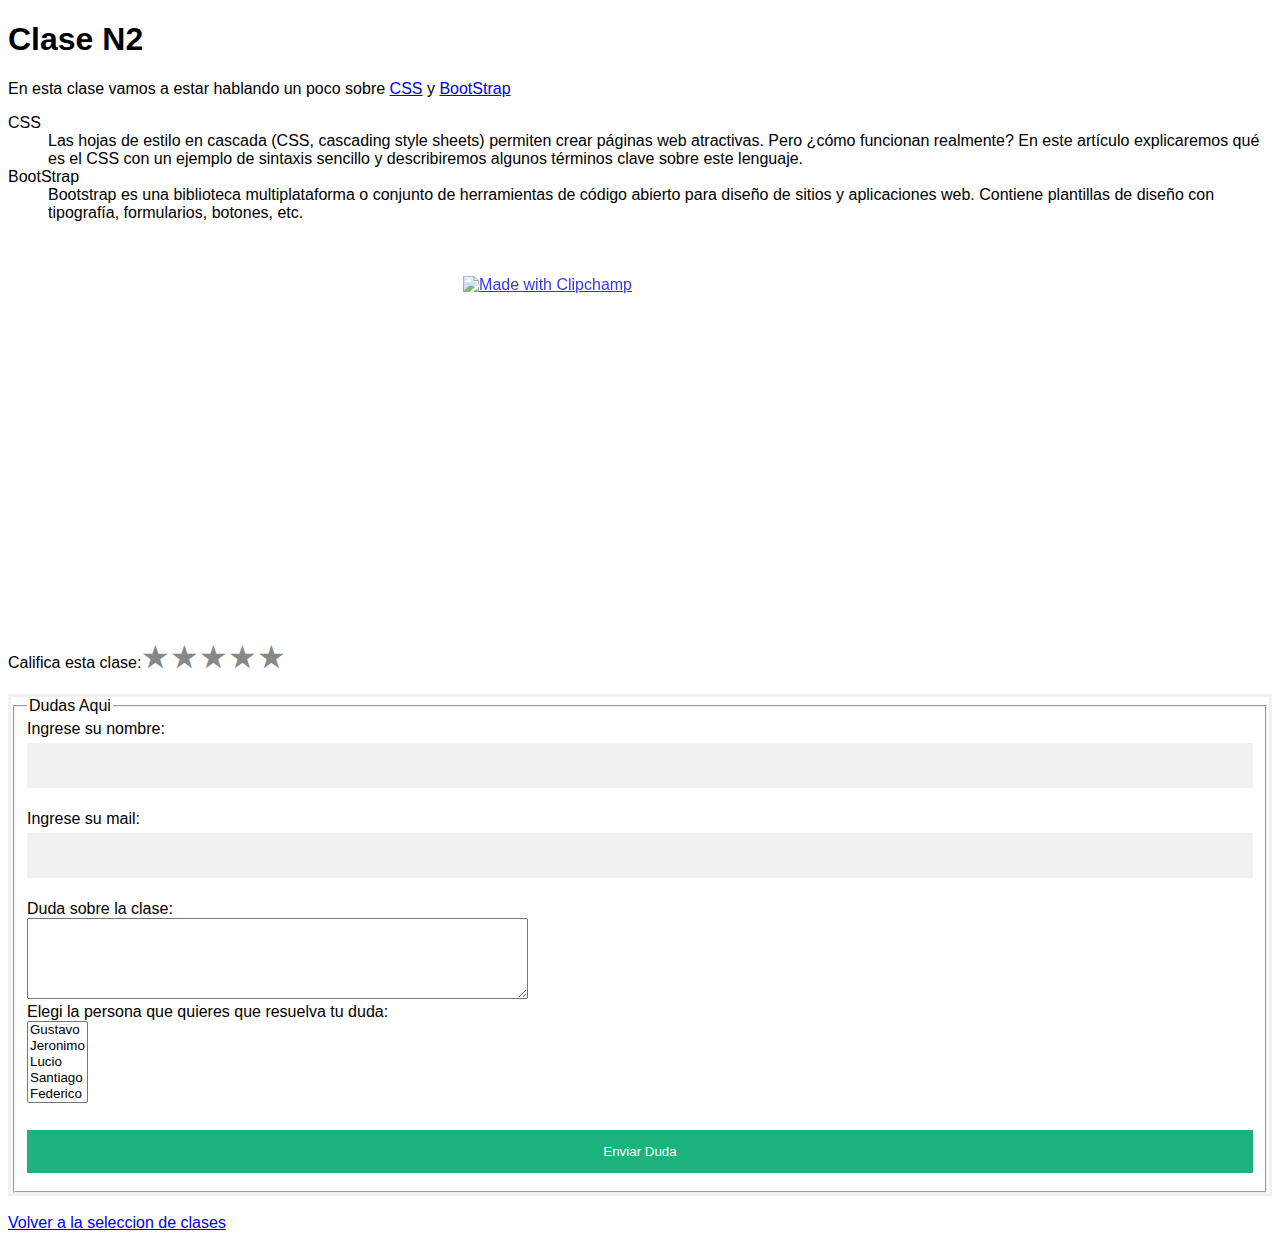
==== project-bootcamp/class2.html @ 05978801 "Add files via upload" ====
<!DOCTYPE html>
<html lang="en">

<head>
    <link rel="stylesheet" type="text/css" href="styles.css">
    <meta charset="UTF-8">
    <meta name="viewport" content="width=device-width, initial-scale=1.0">
    <title>Clases</title>
</head>

<body>
    <h1>Clase N2</h1>
    <p>En esta clase vamos a estar hablando un poco sobre <a
            href="https://www.tutorialesprogramacionya.com/cssya/">CSS</a> y <a
            href="https://www.tutorialesprogramacionya.com/bootstrap4ya/">BootStrap</p></a>
    <dl>
        <dt>CSS</dt>
        <dd>Las hojas de estilo en cascada (CSS, cascading style sheets) permiten crear páginas web atractivas. Pero
            ¿cómo funcionan realmente? En este artículo explicaremos qué es el CSS con un ejemplo de sintaxis sencillo y
            describiremos algunos términos clave sobre este lenguaje.</dd>
        <dt>BootStrap</dt>
        <dd>Bootstrap es una biblioteca multiplataforma o conjunto de herramientas de código abierto para diseño de
            sitios y aplicaciones web. Contiene plantillas de diseño con tipografía, formularios, botones, etc.</dd>
    </dl>
    <br>
    <div style="position:relative;width:fit-content;height:fit-content;">
        <a style="position:absolute;top:20px;right:1rem;opacity:0.8;"
            href="https://clipchamp.com/watch/KelBANvaE1I?utm_source=embed&utm_medium=embed&utm_campaign=watch">
            <img style="height:22px;" src="https://clipchamp.com/e.svg" alt="Made with Clipchamp" />
        </a>
        <iframe allow="autoplay;" allowfullscreen style="border:none"
            src="https://clipchamp.com/watch/KelBANvaE1I/embed" width="640" height="360"></iframe>
    </div>
    <br>
    Califica esta clase:<div class="ec-stars-wrapper">
        <a href="#" data-value="1" title="Votar con 1 estrellas">&#9733;</a>
        <a href="#" data-value="2" title="Votar con 2 estrellas">&#9733;</a>
        <a href="#" data-value="3" title="Votar con 3 estrellas">&#9733;</a>
        <a href="#" data-value="4" title="Votar con 4 estrellas">&#9733;</a>
        <a href="#" data-value="5" title="Votar con 5 estrellas">&#9733;</a>
    </div>
    <!-- <noscript>Necesitas tener habilitado javascript para poder votar</noscript> Lucio por favor tenes que hacer
    el script para poder enviar los datos de la persona que vote -->
    <br><br>
    <form>
        <fieldset>
            <legend>Dudas Aqui</legend>
        Ingrese su nombre:<br>
        <input type="text" name="name" size="30"><br>
        Ingrese su mail:<br>
        <input type="text" name="mail" size="30"><br>
        Duda sobre la clase:<br>
        <textarea name="doubt" rows="5" cols="60"></textarea>
        <br>
        Elegi la persona que quieres que resuelva tu duda:
        <br>
        <select name="person[]" size="5" multiple>
            <option value="person1">Gustavo</option>
            <option value="person2">Jeronimo</option>
            <option value="person3">Lucio</option>
            <option value="person4">Santiago</option>
            <option value="person5">Federico</option>
        </select>
        <br><br>
        <button id="send_message">Enviar Duda</button>
    </fieldset>
    </form>
    <br>
    <a href="index.html">Volver a la seleccion de clases</a>
</body>

</html>
---- project-bootcamp/styles.css ----
.ec-stars-wrapper {
	/* Espacio entre los inline-block (los hijos, los `a`) 
	   http://ksesocss.blogspot.com/2012/03/display-inline-block-y-sus-empeno-en.html */
	font-size: 0;
	/* Podríamos quitarlo, 
		pero de esta manera (siempre que no le demos padding), 
		sólo aplicará la regla .ec-stars-wrapper:hover a cuando
		también se esté haciendo hover a alguna estrella */
	display: inline-block;
}
.ec-stars-wrapper a {
	text-decoration: none;
	display: inline-block;
	/* Volver a dar tamaño al texto */
	font-size: 32px;
	font-size: 2rem;
	
	color: #888;
}

.ec-stars-wrapper:hover a {
	color: rgb(39, 130, 228);
}
/*
 * El selector de hijo, es necesario para aumentar la especifidad
 */
.ec-stars-wrapper > a:hover ~ a {
	color: #888;
}

body {font-family: Arial, Helvetica, sans-serif;}
form {border: 3px solid #f1f1f1;}

input[type=text], input[type=password] {
  width: 100%;
  padding: 12px 20px;
  margin: 8px 0;
  display: inline-block;
  border: 1px solid #ccc;
  box-sizing: border-box;
}

button {
  background-color: #04AA6D;
  color: white;
  padding: 14px 20px;
  margin: 8px 0;
  border: none;
  cursor: pointer;
  width: 100%;
}

button:hover {
  opacity: 0.8;
}

.cancelbtn {
  width: auto;
  padding: 10px 18px;
  background-color: #f44336;
}

.imgcontainer {
  text-align: center;
  margin: 24px 0 12px 0;
}

img.avatar {
  width: 40%;
  border-radius: 50%;
}

.container {
  padding: 16px;
}

span.pass {
  float: right;
  padding-top: 16px;
}

/* Cambiar estilos para el botón span y cancel en pantallas extra pequeñas */
@media screen and (max-width: 300px) {
  span.pass {
     display: block;
     float: none;
  }
  .cancelbtn {
     width: 100%;
  }
}
body {font-family: Arial, Helvetica, sans-serif;}
* {box-sizing: border-box}

/* Campos de entrada de ancho completo */
input[type=text], input[type=password] {
  width: 100%;
  padding: 15px;
  margin: 5px 0 22px 0;
  display: inline-block;
  border: none;
  background: #f1f1f1;
}

input[type=text]:focus, input[type=password]:focus {
  background-color: #ddd;
  outline: none;
}

hr {
  border: 1px solid #f1f1f1;
  margin-bottom: 25px;
}

/* Establecer un estilo para todos los botones */
button {
  background-color: #04AA6D;
  color: white;
  padding: 14px 20px;
  margin: 8px 0;
  border: none;
  cursor: pointer;
  width: 100%;
  opacity: 0.9;
}

button:hover {
  opacity:1;
}

/* Estilos adicionales para el botón de cancelación */
.cancelbtn {
  padding: 14px 20px;
  background-color: #f44336;
}

/* Botones de cancelación y registro flotantes y agregue un ancho igual */
.cancelbtn, .signupbtn {
  float: left;
  width: 50%;
}

/* Agregar relleno a los elementos contenedores */
.container {
  padding: 16px;
}

/* Flotadores claros */
.clearfix::after {
  content: "";
  clear: both;
  display: table;
}

/* Cambiar estilos para el botón de cancelación y el botón de registro en pantallas extra pequeñas */
@media screen and (max-width: 300px) {
  .cancelbtn, .signupbtn {
     width: 100%;
  }
}
/* Esto crea el estilo del menu de index */

  ul{
    list-style-type: none;
    margin: 0;
    padding: 0;
    overflow: hidden;
    background-color: #333;
    position: -webkit-sticky; 
    position: sticky;
    top: 0;
  }
  
  li{
    float: left;
  }
  
  li a {
    display: block;
    color: white;
    text-align: center;
    padding: 14px 16px;
    text-decoration: none;
  }
  
  li a:hover {
    background-color: #111;
  }
  
  .active {
    background-color: #4CAF50;
  }
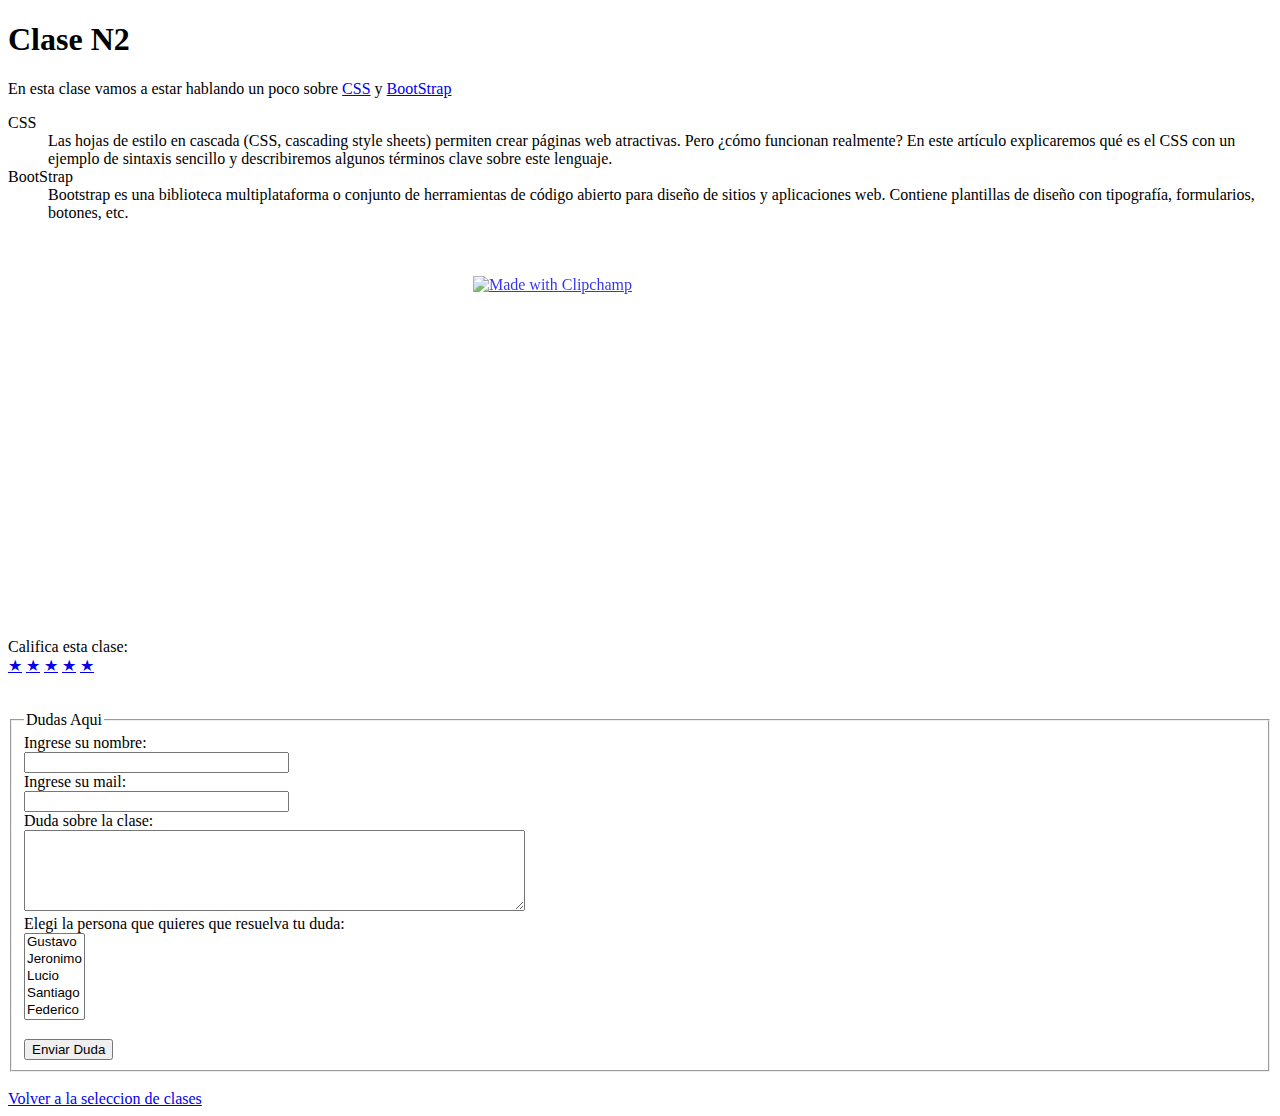
==== commit beeb2e5b: "add cdn bootstrap" ====
--- a/project-bootcamp/class2.html
+++ b/project-bootcamp/class2.html
@@ -2,7 +2,9 @@
 <html lang="en">
 
 <head>
+    <link rel="stylesheet" href="https://cdn.jsdelivr.net/npm/bootstrap@5.2.3/dist/css/bootstrap.min.css" integrity="sha384-rbsA2VBKQhggwzxH7pPCaAqO46MgnOM80zW1RWuH61DGLwZJEdK2Kadq2F9CUG65" crossorigin="anonymous">
     <link rel="stylesheet" type="text/css" href="styles.css">
+    <script src="https://cdn.jsdelivr.net/npm/bootstrap@5.2.3/dist/js/bootstrap.min.js" integrity="sha384-cuYeSxntonz0PPNlHhBs68uyIAVpIIOZZ5JqeqvYYIcEL727kskC66kF92t6Xl2V" crossorigin="anonymous"></script>
     <meta charset="UTF-8">
     <meta name="viewport" content="width=device-width, initial-scale=1.0">
     <title>Clases</title>
